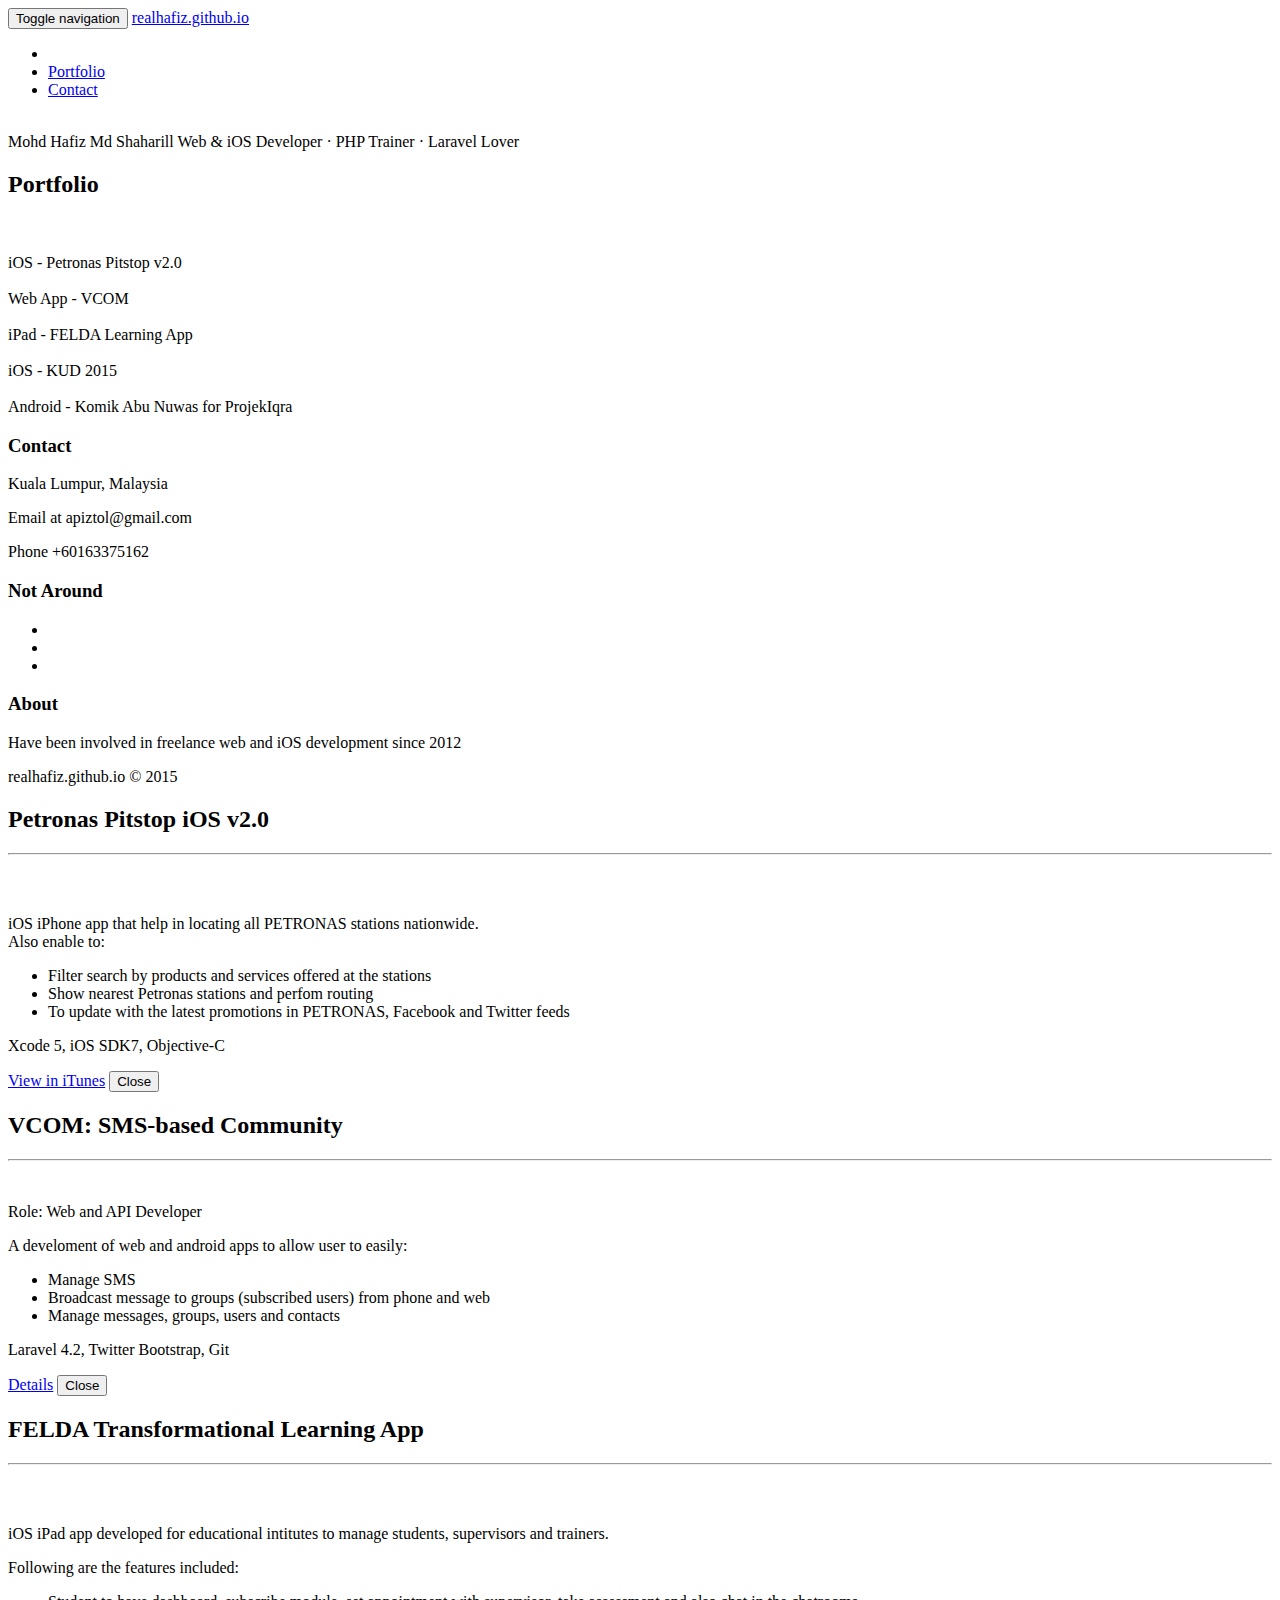
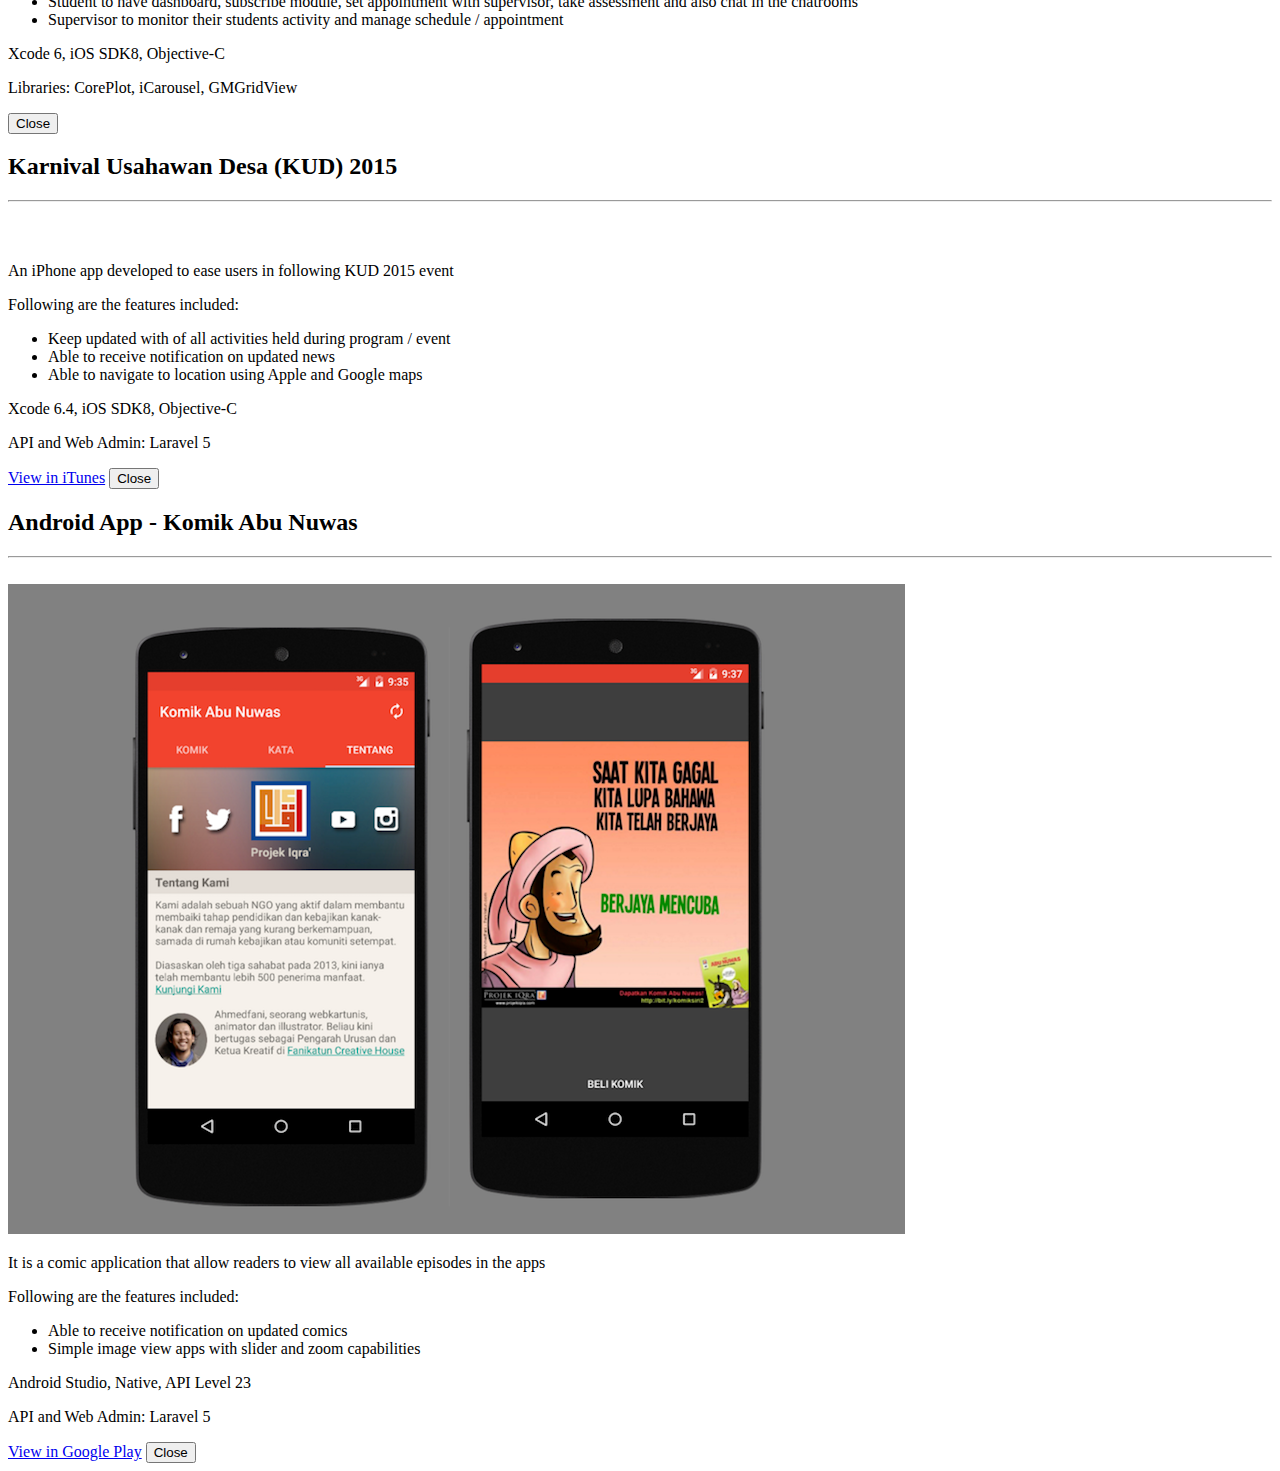
==== index.html @ 5b71f42d "add more image abunuwas" ====
<!DOCTYPE html>
<html lang="en">

<head>

    <meta charset="utf-8">
    <meta http-equiv="X-UA-Compatible" content="IE=edge">
    <meta name="viewport" content="width=device-width, initial-scale=1">
    <meta name="description" content="">
    <meta name="author" content="">

    <title>Mohd Hafiz @ github.io</title>

    <!-- Bootstrap Core CSS - Uses Bootswatch Flatly Theme: http://bootswatch.com/flatly/ -->
    <link href="css/bootstrap.min.css" rel="stylesheet">

    <!-- Custom CSS -->
    <link href="css/freelancer.css" rel="stylesheet">

    <!-- Custom Fonts -->
    <link href="font-awesome/css/font-awesome.min.css" rel="stylesheet" type="text/css">

    <!-- HTML5 Shim and Respond.js IE8 support of HTML5 elements and media queries -->
    <!-- WARNING: Respond.js doesn't work if you view the page via file:// -->
    <!--[if lt IE 9]>
        <script src="https://oss.maxcdn.com/libs/html5shiv/3.7.0/html5shiv.js"></script>
        <script src="https://oss.maxcdn.com/libs/respond.js/1.4.2/respond.min.js"></script>
    <![endif]-->

</head>

<body id="page-top" class="index">

    <!-- Navigation -->
    <nav class="navbar navbar-default navbar-fixed-top">
        <div class="container">
            <!-- Brand and toggle get grouped for better mobile display -->
            <div class="navbar-header page-scroll">
                <button type="button" class="navbar-toggle" data-toggle="collapse" data-target="#bs-example-navbar-collapse-1">
                    <span class="sr-only">Toggle navigation</span>
                    <span class="icon-bar"></span>
                    <span class="icon-bar"></span>
                    <span class="icon-bar"></span>
                </button>
                <a class="navbar-brand text-lowercase" href="#page-top">realhafiz.github.io</a>
            </div>

            <!-- Collect the nav links, forms, and other content for toggling -->
            <div class="collapse navbar-collapse" id="bs-example-navbar-collapse-1">
                <ul class="nav navbar-nav navbar-right">
                    <li class="hidden">
                        <a href="#page-top"></a>
                    </li>
                    <li class="page-scroll">
                        <a href="#portfolio">Portfolio</a>
                    </li>
                    <li class="page-scroll">
                        <a href="#contact">Contact</a>
                    </li>
                </ul>
            </div>
            <!-- /.navbar-collapse -->
        </div>
        <!-- /.container-fluid -->
    </nav>

    <!-- Header -->
    <header>
        <div class="container">
            <div class="row">
                <div class="col-lg-12">
                    <img class="img-responsive img-circle" src="img/profile.jpg" alt="">
                    <div class="intro-text">
                        <span class="name">Mohd Hafiz Md Shaharill</span>
                        <span class="skills">Web &amp; iOS Developer <span class="dot-seperator">&middot;</span> PHP Trainer <span class="dot-seperator">&middot;</span> Laravel Lover</span>
                    </div>
                </div>
            </div>
        </div>
    </header>

    <!-- Portfolio Grid Section -->
    <section id="portfolio">
        <div class="container">
            <div class="row">
                <div class="col-lg-12 text-center">
                    <h2>Portfolio</h2><br>
                </div>
            </div>
            <div class="row">
                <div class="col-sm-4 portfolio-item">
                    <a href="#portfolioModal1" class="portfolio-link" data-toggle="modal">
                        <div class="caption">
                            <div class="caption-content">
                                <i class="fa fa-search-plus fa-3x"></i>
                            </div>
                        </div>
                        <img src="img/portfolio/petronas.png" class="img-responsive" alt="">
                    </a>
                    <div class="project-caption">iOS - Petronas Pitstop v2.0</div>
                </div>
                <div class="col-sm-4 portfolio-item">
                    <a href="#portfolioModal2" class="portfolio-link" data-toggle="modal">
                        <div class="caption">
                            <div class="caption-content">
                                <i class="fa fa-search-plus fa-3x"></i>
                            </div>
                        </div>
                        <img src="img/portfolio/vcom.png" class="img-responsive" alt="">
                    </a>
                    <div class="project-caption">Web App - VCOM</div>
                </div>
                <div class="col-sm-4 portfolio-item">
                    <a href="#portfolioModal3" class="portfolio-link" data-toggle="modal">
                        <div class="caption">
                            <div class="caption-content">
                                <i class="fa fa-search-plus fa-3x"></i>
                            </div>
                        </div>
                        <img src="img/portfolio/ftl01.png" class="img-responsive" alt="">
                    </a>
                    <div class="project-caption">iPad - FELDA Learning App</div>
                </div>
            </div>
            <div class="row">
              <div class="col-sm-4 portfolio-item">
                  <a href="#portfolioModal4" class="portfolio-link" data-toggle="modal">
                      <div class="caption">
                          <div class="caption-content">
                              <i class="fa fa-search-plus fa-3x"></i>
                          </div>
                      </div>
                      <img src="img/portfolio/kud01.png" class="img-responsive" alt="">
                  </a>
                  <div class="project-caption">iOS - KUD 2015</div>
              </div>
              <div class="col-sm-4 portfolio-item">
                  <a href="#portfolioModal5" class="portfolio-link" data-toggle="modal">
                      <div class="caption">
                          <div class="caption-content">
                              <i class="fa fa-search-plus fa-3x"></i>
                          </div>
                      </div>
                      <img src="img/portfolio/abunuwas.png" class="img-responsive" alt="">
                  </a>
                  <div class="project-caption">Android - Komik Abu Nuwas for ProjekIqra</div>
              </div>
            </div>
        </div>
    </section>

    <!-- Footer -->
    <footer class="text-center" id="contact">
        <div class="footer-above">
            <div class="container">
                <div class="row">
                    <div class="footer-col col-md-4">
                        <h3>Contact</h3>
                        <p>Kuala Lumpur, Malaysia</p>
                        <p>Email at apiztol@gmail.com</p>
                        <p>Phone +60163375162</p>
                    </div>
                    <div class="footer-col col-md-4">
                        <h3>Not Around</h3>
                        <ul class="list-inline">
                            <li>
                                <a href="#" class="btn-social btn-outline"><i class="fa fa-fw fa-google-plus"></i></a>
                            </li>
                            <li>
                                <a href="#" class="btn-social btn-outline"><i class="fa fa-fw fa-twitter"></i></a>
                            </li>
                            <li>
                                <a href="#" class="btn-social btn-outline"><i class="fa fa-fw fa-linkedin"></i></a>
                            </li>
                        </ul>
                    </div>
                    <div class="footer-col col-md-4">
                        <h3>About</h3>
                        <p>Have been involved in freelance web and iOS development since 2012</p>
                    </div>
                </div>
            </div>
        </div>
        <div class="footer-below">
            <div class="container">
                <div class="row">
                    <div class="col-lg-12">
                        realhafiz.github.io &copy; 2015
                    </div>
                </div>
            </div>
        </div>
    </footer>

    <!-- Scroll to Top Button (Only visible on small and extra-small screen sizes) -->
    <div class="scroll-top page-scroll visible-xs visible-sm">
        <a class="btn btn-primary" href="#page-top">
            <i class="fa fa-chevron-up"></i>
        </a>
    </div>

    <!-- Portfolio Modals -->
    <div class="portfolio-modal modal fade" id="portfolioModal1" tabindex="-1" role="dialog" aria-hidden="true">
        <div class="modal-content">
            <div class="close-modal" data-dismiss="modal">
                <div class="lr">
                    <div class="rl">
                    </div>
                </div>
            </div>
            <div class="container">
                <div class="row">
                    <div class="col-lg-10 col-lg-offset-1">
                        <div class="modal-body text-left">
                            <h2>Petronas Pitstop iOS v2.0</h2>
                            <hr>
                            <div class="row">
                                <div class="col-lg-6">
                                    <img src="img/portfolio/petronas.png" class="img-responsive img-centered" alt="">
                                </div>
                                <div class="col-lg-6">
                                    <img src="img/portfolio/petronas2.png" class="img-responsive img-centered" alt="">
                                </div>
                            </div>
                            <p>iOS iPhone app that help in locating all PETRONAS stations nationwide.<br>Also enable to:</p>
                            <ul class="list">
                                <li>Filter search by products and services offered at the stations</li>
                                <li>Show nearest Petronas stations and perfom routing</li>
                                <li>To update with the latest promotions in PETRONAS, Facebook and Twitter
feeds</li>
                            </ul>
                            <p>Xcode 5, iOS SDK7, Objective-C</p>
                            <a href="https://itunes.apple.com/my/app/petronas-pitstop/id827106832?mt=8" class="btn btn-primary">View in iTunes</a>
                            <button type="button" class="btn btn-default" data-dismiss="modal"> Close</button>
                        </div>
                    </div>
                </div>
            </div>
        </div>
    </div>
    <div class="portfolio-modal modal fade" id="portfolioModal2" tabindex="-1" role="dialog" aria-hidden="true">
        <div class="modal-content">
            <div class="close-modal" data-dismiss="modal">
                <div class="lr">
                    <div class="rl">
                    </div>
                </div>
            </div>
            <div class="container">
                <div class="row">
                    <div class="col-lg-8 col-lg-offset-2">
                        <div class="modal-body text-left">
                            <h2>VCOM: SMS-based Community</h2>
                            <hr>
                            <img src="img/portfolio/vcom.png" class="img-responsive img-centered" alt="">
                            <p>Role: Web and API Developer</p>
                            <p>A develoment of web and android apps to allow user to easily:</p>
                            <ul class="list">
                                <li>Manage SMS</li>
                                <li>Broadcast message to groups (subscribed users) from phone and web</li>
                                <li>Manage messages, groups, users and contacts</li>
                            </ul>
                            <p>Laravel 4.2, Twitter Bootstrap, Git</p>
                            <a href="http://www.vcom.net.my/" class="btn btn-primary">Details</a>
                            <button type="button" class="btn btn-default" data-dismiss="modal"> Close</button>
                        </div>
                    </div>
                </div>
            </div>
        </div>
    </div>
    <div class="portfolio-modal modal fade" id="portfolioModal3" tabindex="-1" role="dialog" aria-hidden="true">
        <div class="modal-content">
            <div class="close-modal" data-dismiss="modal">
                <div class="lr">
                    <div class="rl">
                    </div>
                </div>
            </div>
            <div class="container">
                <div class="row">
                    <div class="col-lg-10 col-lg-offset-1">
                        <div class="modal-body text-left">
                            <h2>FELDA Transformational Learning App</h2>
                            <hr>
                            <div class="row">
                                <div class="col-lg-6">
                                    <img src="img/portfolio/ftl01.png" class="img-responsive img-centered" alt="">
                                </div>
                                <div class="col-lg-6">
                                    <img src="img/portfolio/ftl02.png" class="img-responsive img-centered" alt="">
                                </div>
                            </div>
                            <p>iOS iPad app developed for educational intitutes to manage students, supervisors and trainers.</p>
                            <p>Following are the features included:</p>
                            <ul class="list">
                                <li>Student to have dashboard, subscribe module, set appointment with supervisor, take assessment and also chat in the chatrooms</li>
                                <li>Supervisor to monitor their students activity and manage schedule / appointment</li>
                            </ul>
                            <p>Xcode 6, iOS SDK8, Objective-C</p>
                            <p>Libraries: CorePlot, iCarousel, GMGridView</p>
                            <button type="button" class="btn btn-default" data-dismiss="modal"> Close</button>
                        </div>
                    </div>
                </div>
            </div>
        </div>
    </div>
    <div class="portfolio-modal modal fade" id="portfolioModal4" tabindex="-1" role="dialog" aria-hidden="true">
        <div class="modal-content">
            <div class="close-modal" data-dismiss="modal">
                <div class="lr">
                    <div class="rl">
                    </div>
                </div>
            </div>
            <div class="container">
                <div class="row">
                    <div class="col-lg-10 col-lg-offset-1">
                        <div class="modal-body text-left">
                            <h2>Karnival Usahawan Desa (KUD) 2015</h2>
                            <hr>
                            <div class="row">
                                <div class="col-lg-6">
                                    <img src="img/portfolio/kud01.png" class="img-responsive img-centered" alt="">
                                </div>
                                <div class="col-lg-6">
                                    <img src="img/portfolio/kud02.png" class="img-responsive img-centered" alt="">
                                </div>
                            </div>
                            <p>An iPhone app developed to ease users in following KUD 2015 event</p>
                            <p>Following are the features included:</p>
                            <ul class="list">
                                <li>Keep updated with of all activities held during program / event</li>
                                <li>Able to receive notification on updated news</li>
                                <li>Able to navigate to location using Apple and Google maps</li>
                            </ul>
                            <p>Xcode 6.4, iOS SDK8, Objective-C</p>
                            <p>API and Web Admin: Laravel 5</p>
                            <a href="https://itunes.apple.com/my/app/kud-2015/id1032641017?mt=8" class="btn btn-primary">View in iTunes</a>
                            <button type="button" class="btn btn-default" data-dismiss="modal"> Close</button>
                        </div>
                    </div>
                </div>
            </div>
        </div>
    </div>
    <div class="portfolio-modal modal fade" id="portfolioModal5" tabindex="-1" role="dialog" aria-hidden="true">
        <div class="modal-content">
            <div class="close-modal" data-dismiss="modal">
                <div class="lr">
                    <div class="rl">
                    </div>
                </div>
            </div>
            <div class="container">
                <div class="row">
                    <div class="col-lg-10 col-lg-offset-1">
                        <div class="modal-body text-left">
                            <h2>Android App - Komik Abu Nuwas</h2>
                            <hr>
                            <div class="row">
                                <div class="col-lg-6">
                                    <img src="img/portfolio/abunuwas.png" class="img-responsive img-centered" alt="">
                                </div>
                                <div class="col-lg-6">
                                    <img src="img/portfolio/abunuwas2.png" class="img-responsive img-centered" alt="">
                                </div>
                            </div>
                            <p>It is a comic application that allow readers to view all available episodes in the apps</p>
                            <p>Following are the features included:</p>
                            <ul class="list">
                                <li>Able to receive notification on updated comics</li>
                                <li>Simple image view apps with slider and zoom capabilities</li>
                            </ul>
                            <p>Android Studio, Native, API Level 23 </p>
                            <p>API and Web Admin: Laravel 5</p>
                            <a href="https://play.google.com/store/apps/details?id=com.fanikatun.wKomikAbuNuwas" class="btn btn-primary">View in Google Play</a>
                            <button type="button" class="btn btn-default" data-dismiss="modal"> Close</button>
                        </div>
                    </div>
                </div>
            </div>
        </div>
    </div>

    <!-- jQuery -->
    <script src="js/jquery.js"></script>

    <!-- Bootstrap Core JavaScript -->
    <script src="js/bootstrap.min.js"></script>

    <!-- Plugin JavaScript -->
    <script src="http://cdnjs.cloudflare.com/ajax/libs/jquery-easing/1.3/jquery.easing.min.js"></script>
    <script src="js/classie.js"></script>
    <script src="js/cbpAnimatedHeader.js"></script>

    <!-- Contact Form JavaScript -->
    <script src="js/jqBootstrapValidation.js"></script>
    <script src="js/contact_me.js"></script>

    <!-- Custom Theme JavaScript -->
    <script src="js/freelancer.js"></script>

</body>

</html>
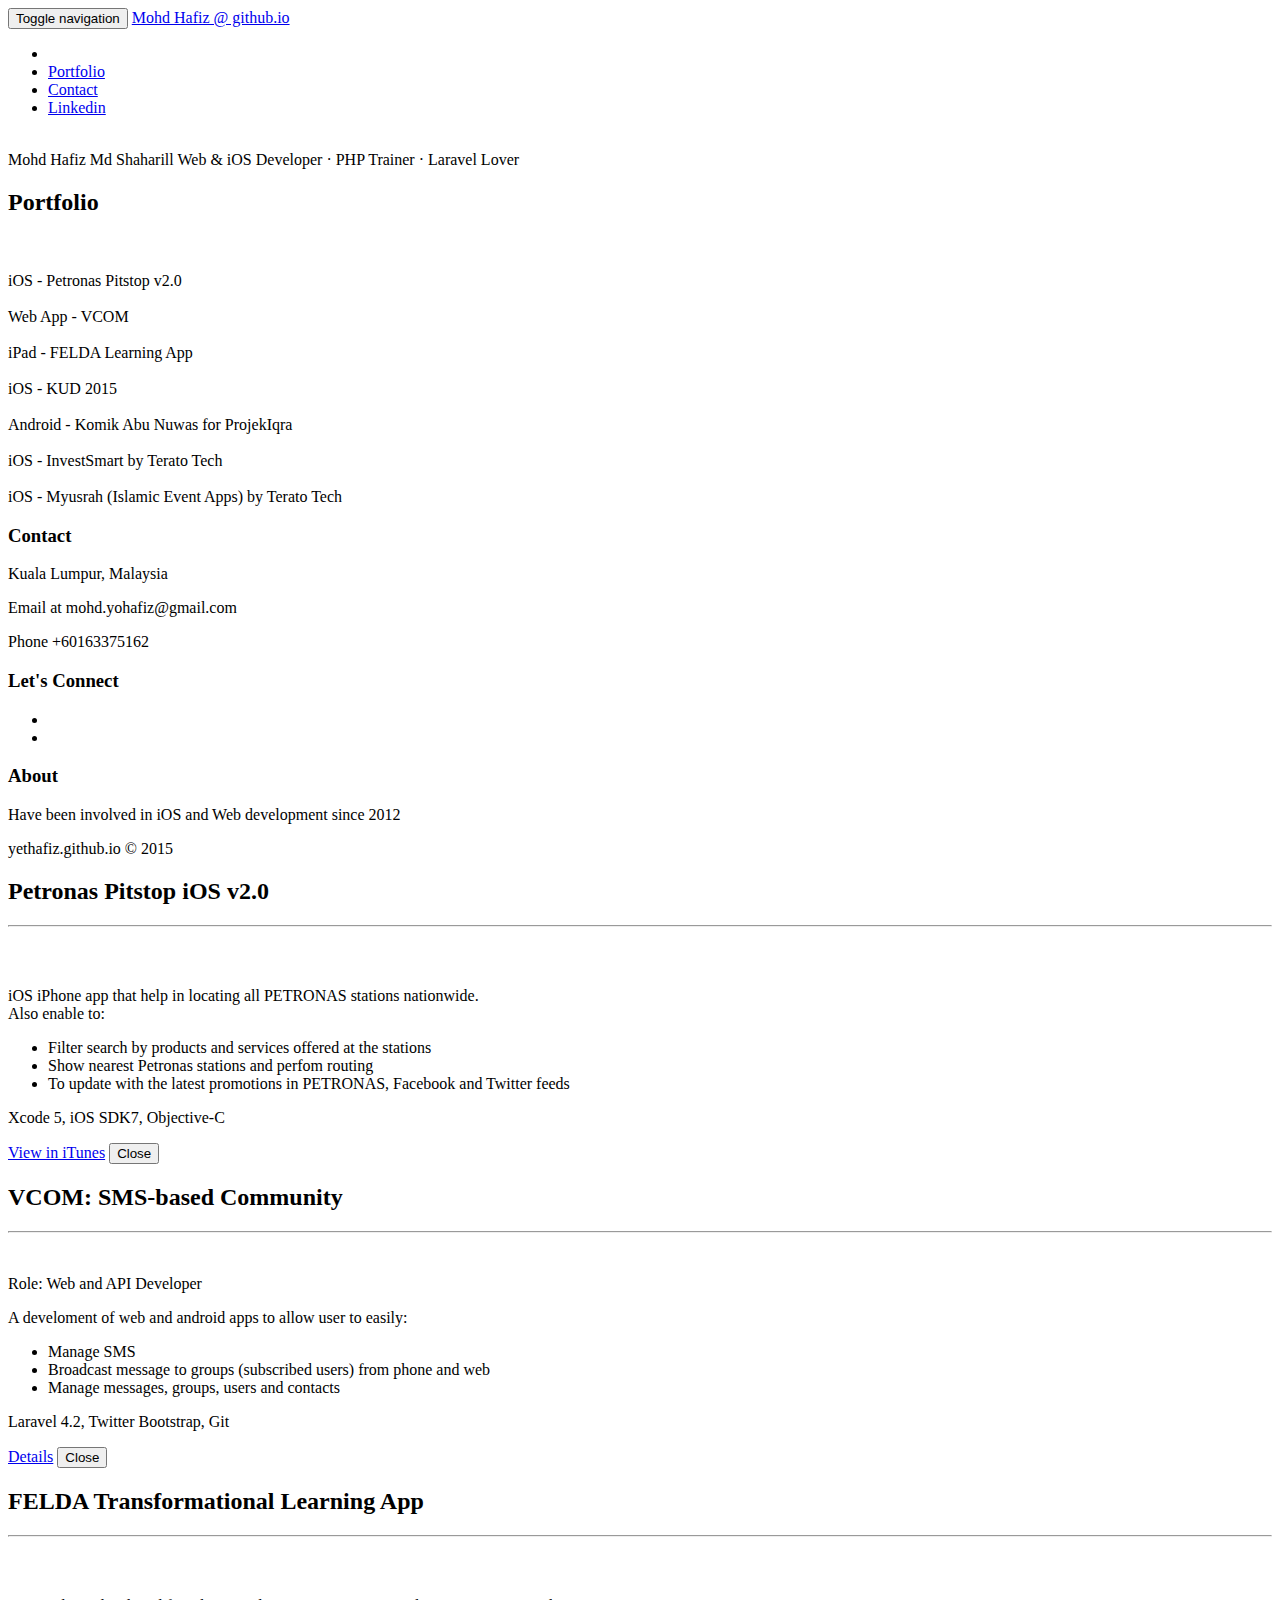
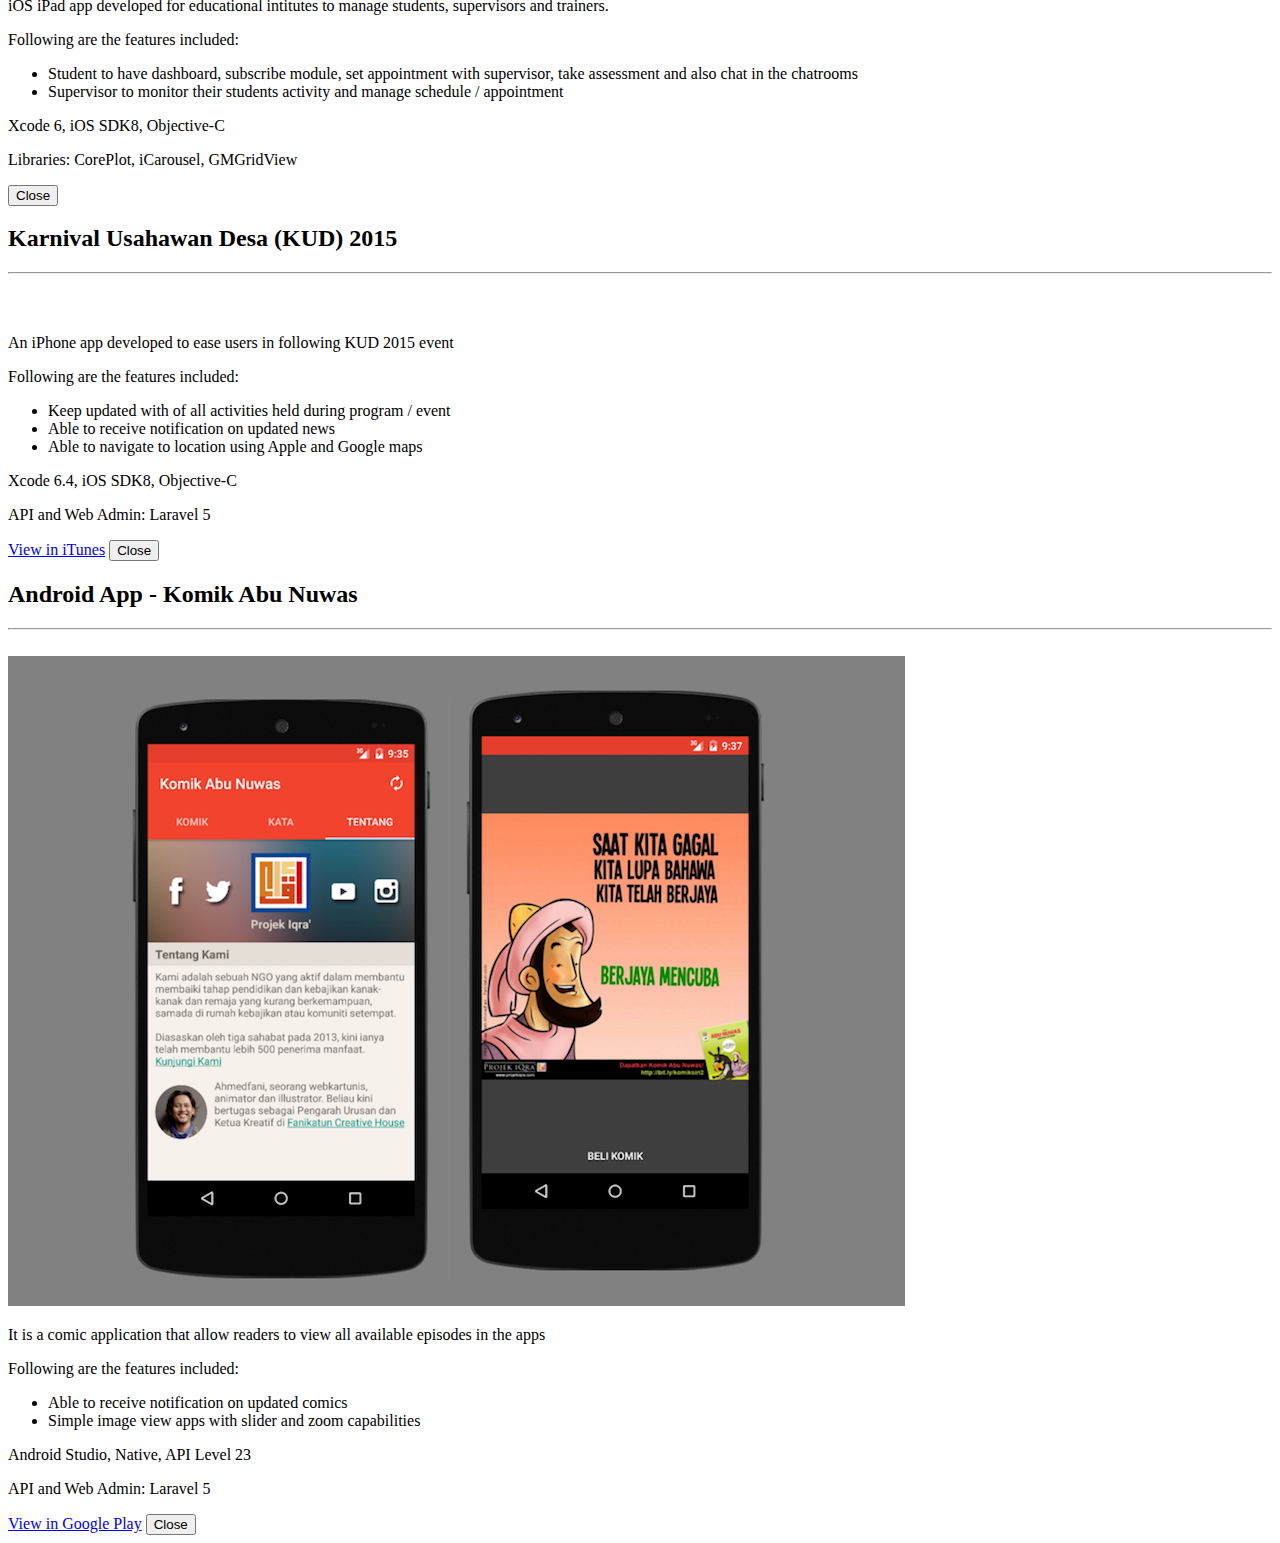
==== commit 5ef361f9: "update index" ====
--- a/index.html
+++ b/index.html
@@ -42,7 +42,7 @@
                     <span class="icon-bar"></span>
                     <span class="icon-bar"></span>
                 </button>
-                <a class="navbar-brand text-lowercase" href="#page-top">realhafiz.github.io</a>
+                <a class="navbar-brand text-lowercase" href="#page-top">Mohd Hafiz @ github.io</a>
             </div>
 
             <!-- Collect the nav links, forms, and other content for toggling -->
@@ -56,6 +56,9 @@
                     </li>
                     <li class="page-scroll">
                         <a href="#contact">Contact</a>
+                    </li>
+                    <li class="page-scroll">
+                        <a href="https://www.linkedin.com/in/yohafiz">Linkedin</a>
                     </li>
                 </ul>
             </div>
@@ -145,6 +148,30 @@
                   </a>
                   <div class="project-caption">Android - Komik Abu Nuwas for ProjekIqra</div>
               </div>
+              <div class="col-sm-4 portfolio-item">
+                  <a href="img/portfolio/sc_image.png" class="portfolio-link" data-toggle="modal">
+                      <div class="caption">
+                          <div class="caption-content">
+                              <i class="fa fa-search-plus fa-3x"></i>
+                          </div>
+                      </div>
+                      <img src="img/portfolio/sc_image.png" class="img-responsive" alt="">
+                  </a>
+                  <div class="project-caption">iOS - InvestSmart by Terato Tech </div>
+              </div>
+            </div>
+            <div class="row">
+              <div class="col-sm-4 portfolio-item">
+                  <a href="img/portfolio/myusrah_ios.png" class="portfolio-link" data-toggle="modal">
+                      <div class="caption">
+                          <div class="caption-content">
+                              <i class="fa fa-search-plus fa-3x"></i>
+                          </div>
+                      </div>
+                      <img src="img/portfolio/myusrah_ios.png" class="img-responsive" alt="">
+                  </a>
+                  <div class="project-caption">iOS - Myusrah (Islamic Event Apps) by Terato Tech</div>
+              </div>
             </div>
         </div>
     </section>
@@ -157,26 +184,23 @@
                     <div class="footer-col col-md-4">
                         <h3>Contact</h3>
                         <p>Kuala Lumpur, Malaysia</p>
-                        <p>Email at apiztol@gmail.com</p>
+                        <p>Email at mohd.yohafiz@gmail.com</p>
                         <p>Phone +60163375162</p>
                     </div>
                     <div class="footer-col col-md-4">
-                        <h3>Not Around</h3>
+                        <h3>Let's Connect</h3>
                         <ul class="list-inline">
                             <li>
-                                <a href="#" class="btn-social btn-outline"><i class="fa fa-fw fa-google-plus"></i></a>
+                                <a href="https://github.com/yohafiz" class="btn-social btn-outline"><i class="fa fa-fw fa-github"></i></a>
                             </li>
                             <li>
-                                <a href="#" class="btn-social btn-outline"><i class="fa fa-fw fa-twitter"></i></a>
-                            </li>
-                            <li>
-                                <a href="#" class="btn-social btn-outline"><i class="fa fa-fw fa-linkedin"></i></a>
+                                <a href="https://my.linkedin.com/in/yohafiz" class="btn-social btn-outline"><i class="fa fa-fw fa-linkedin"></i></a>
                             </li>
                         </ul>
                     </div>
                     <div class="footer-col col-md-4">
                         <h3>About</h3>
-                        <p>Have been involved in freelance web and iOS development since 2012</p>
+                        <p>Have been involved in iOS and Web development since 2012</p>
                     </div>
                 </div>
             </div>
@@ -185,7 +209,7 @@
             <div class="container">
                 <div class="row">
                     <div class="col-lg-12">
-                        realhafiz.github.io &copy; 2015
+                        yethafiz.github.io &copy; 2015
                     </div>
                 </div>
             </div>
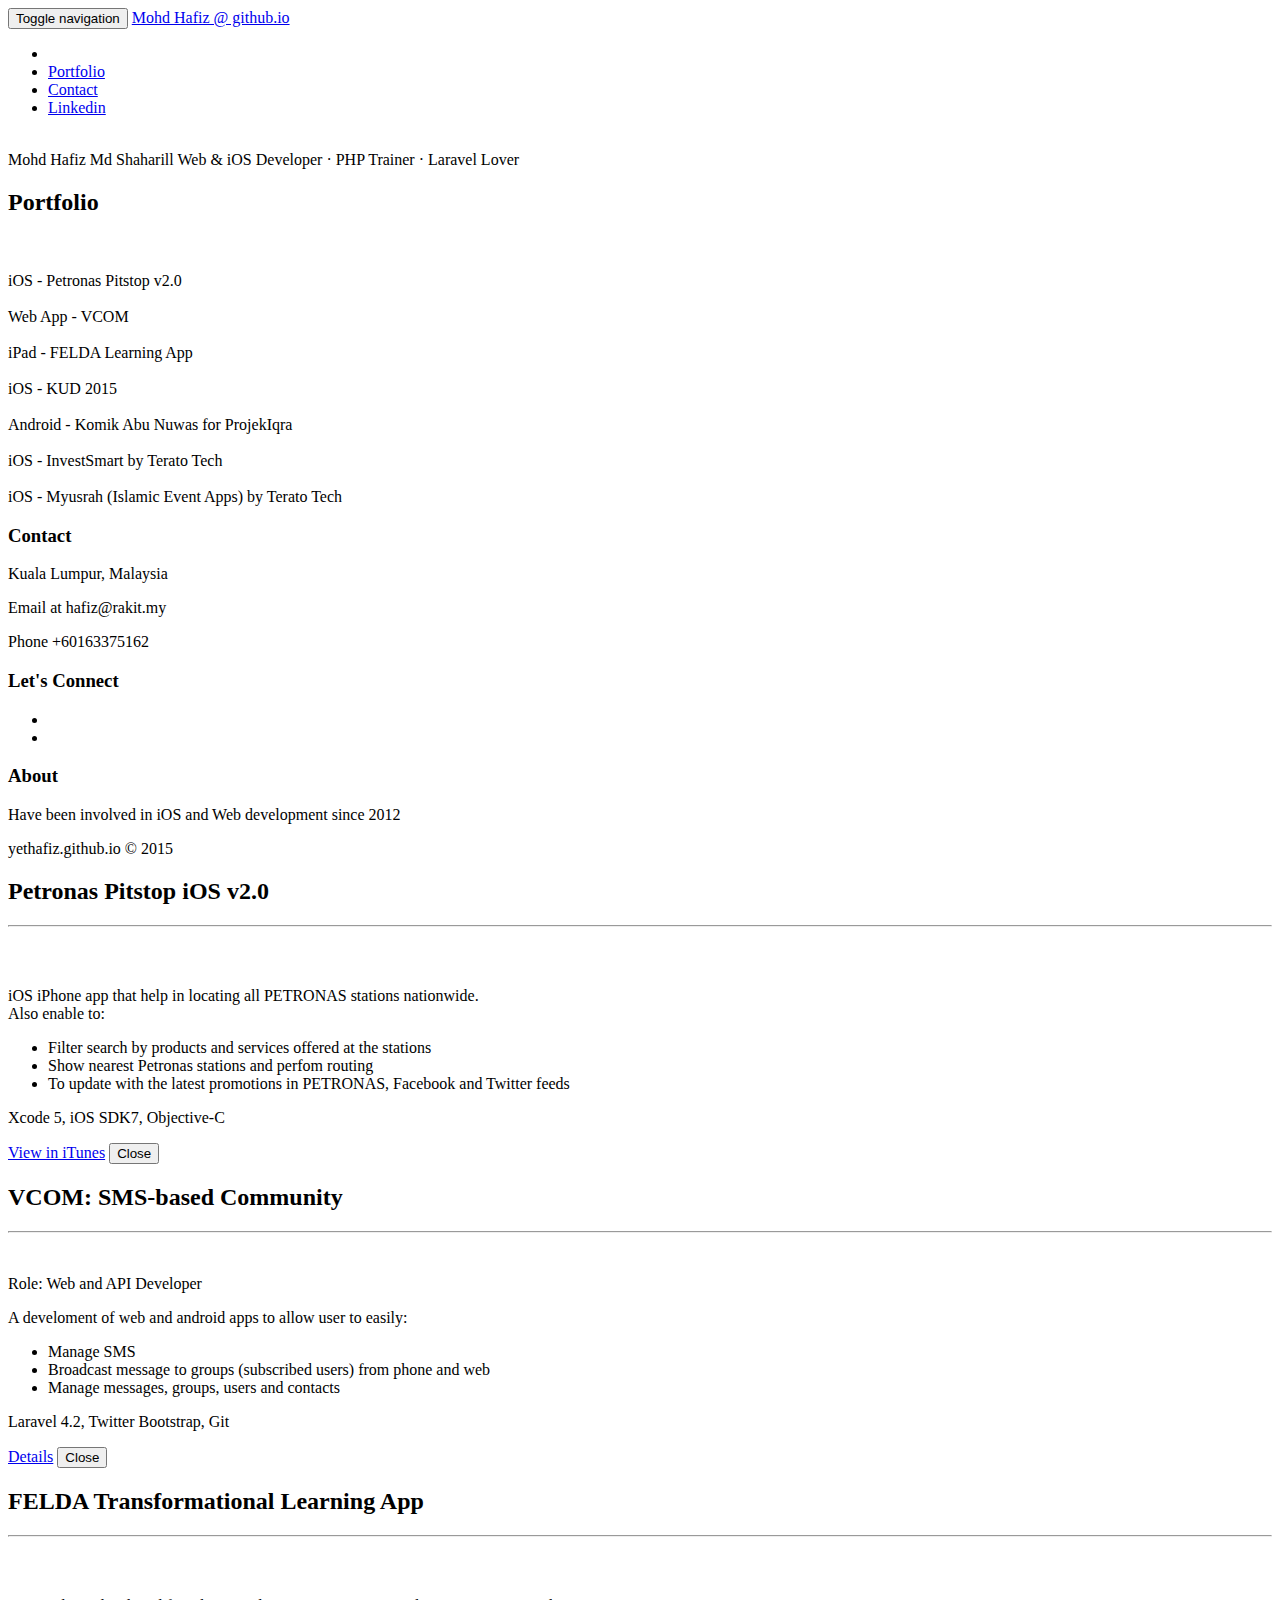
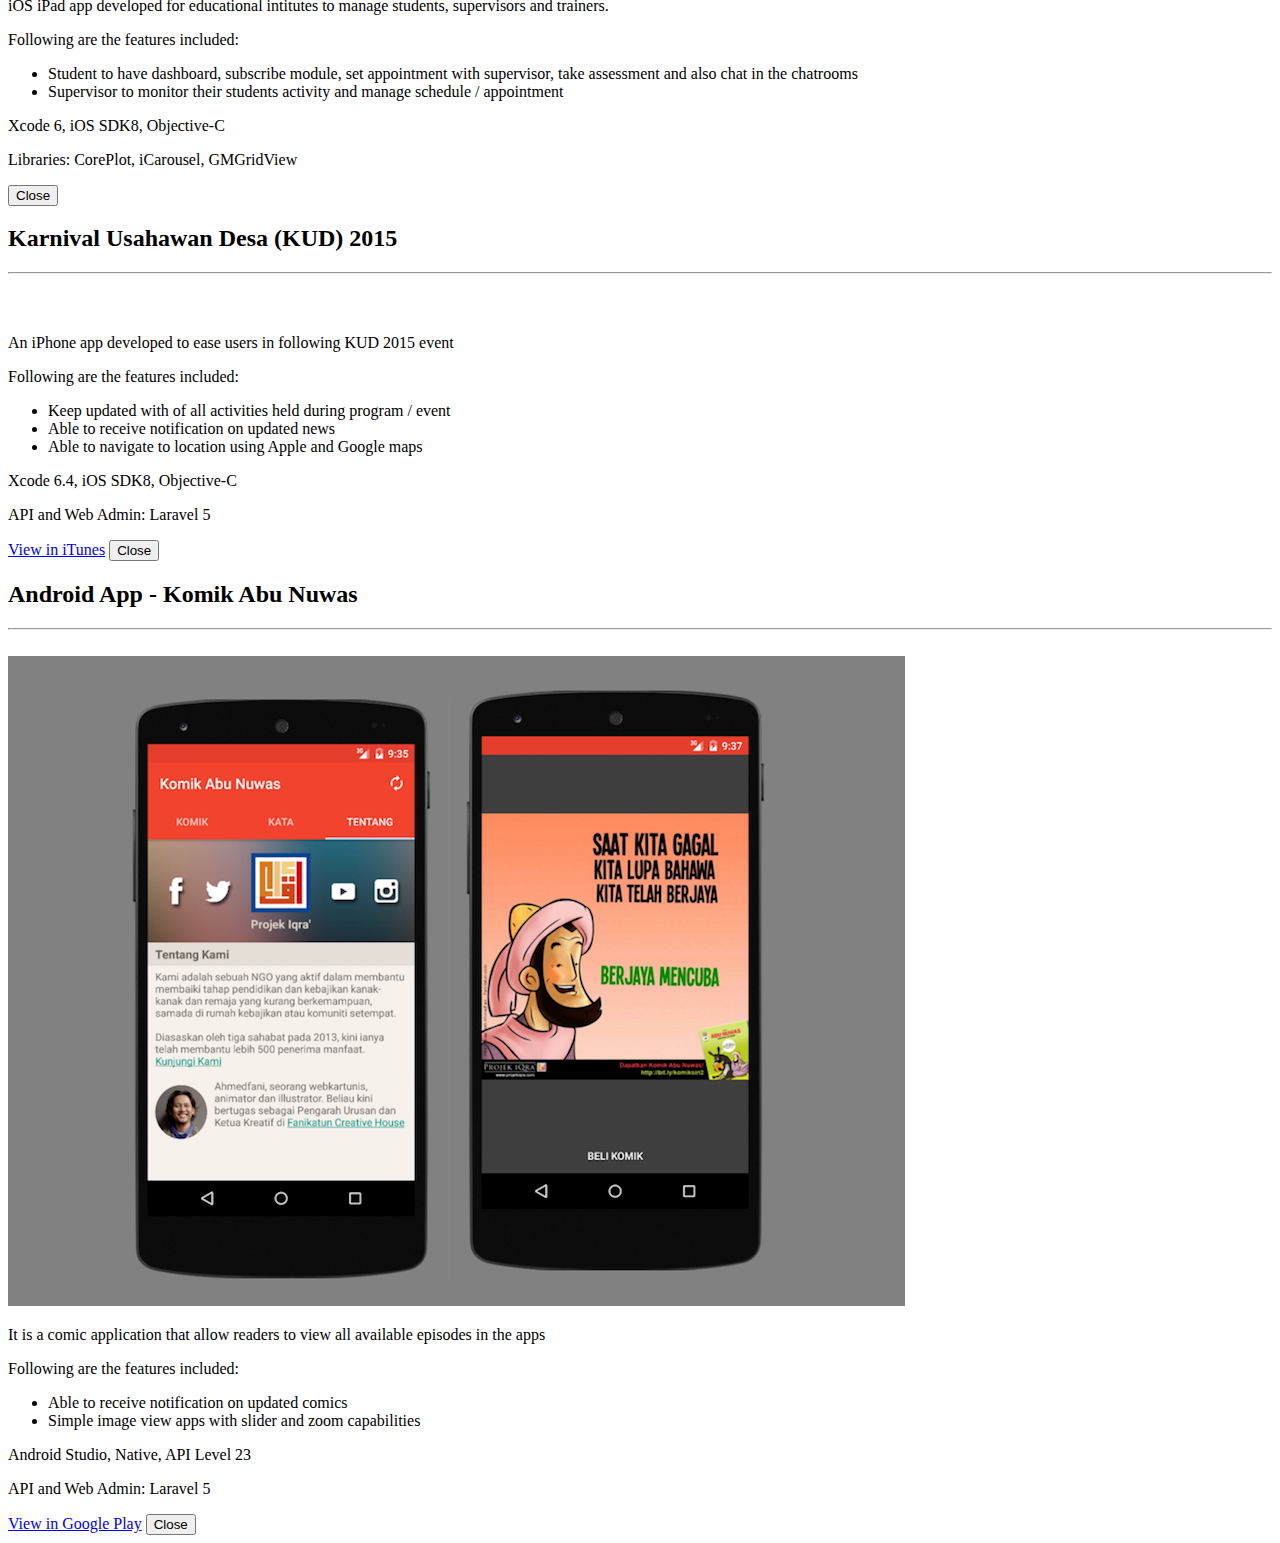
==== commit ae55401b: "update links" ====
--- a/index.html
+++ b/index.html
@@ -58,7 +58,7 @@
                         <a href="#contact">Contact</a>
                     </li>
                     <li class="page-scroll">
-                        <a href="https://www.linkedin.com/in/yohafiz">Linkedin</a>
+                        <a href="https://www.linkedin.com/in/xmhafiz">Linkedin</a>
                     </li>
                 </ul>
             </div>
@@ -184,17 +184,17 @@
                     <div class="footer-col col-md-4">
                         <h3>Contact</h3>
                         <p>Kuala Lumpur, Malaysia</p>
-                        <p>Email at mohd.yohafiz@gmail.com</p>
+                        <p>Email at hafiz@rakit.my</p>
                         <p>Phone +60163375162</p>
                     </div>
                     <div class="footer-col col-md-4">
                         <h3>Let's Connect</h3>
                         <ul class="list-inline">
                             <li>
-                                <a href="https://github.com/yohafiz" class="btn-social btn-outline"><i class="fa fa-fw fa-github"></i></a>
+                                <a href="https://github.com/xmhafiz" class="btn-social btn-outline"><i class="fa fa-fw fa-github"></i></a>
                             </li>
                             <li>
-                                <a href="https://my.linkedin.com/in/yohafiz" class="btn-social btn-outline"><i class="fa fa-fw fa-linkedin"></i></a>
+                                <a href="https://my.linkedin.com/in/xmhafiz" class="btn-social btn-outline"><i class="fa fa-fw fa-linkedin"></i></a>
                             </li>
                         </ul>
                     </div>
